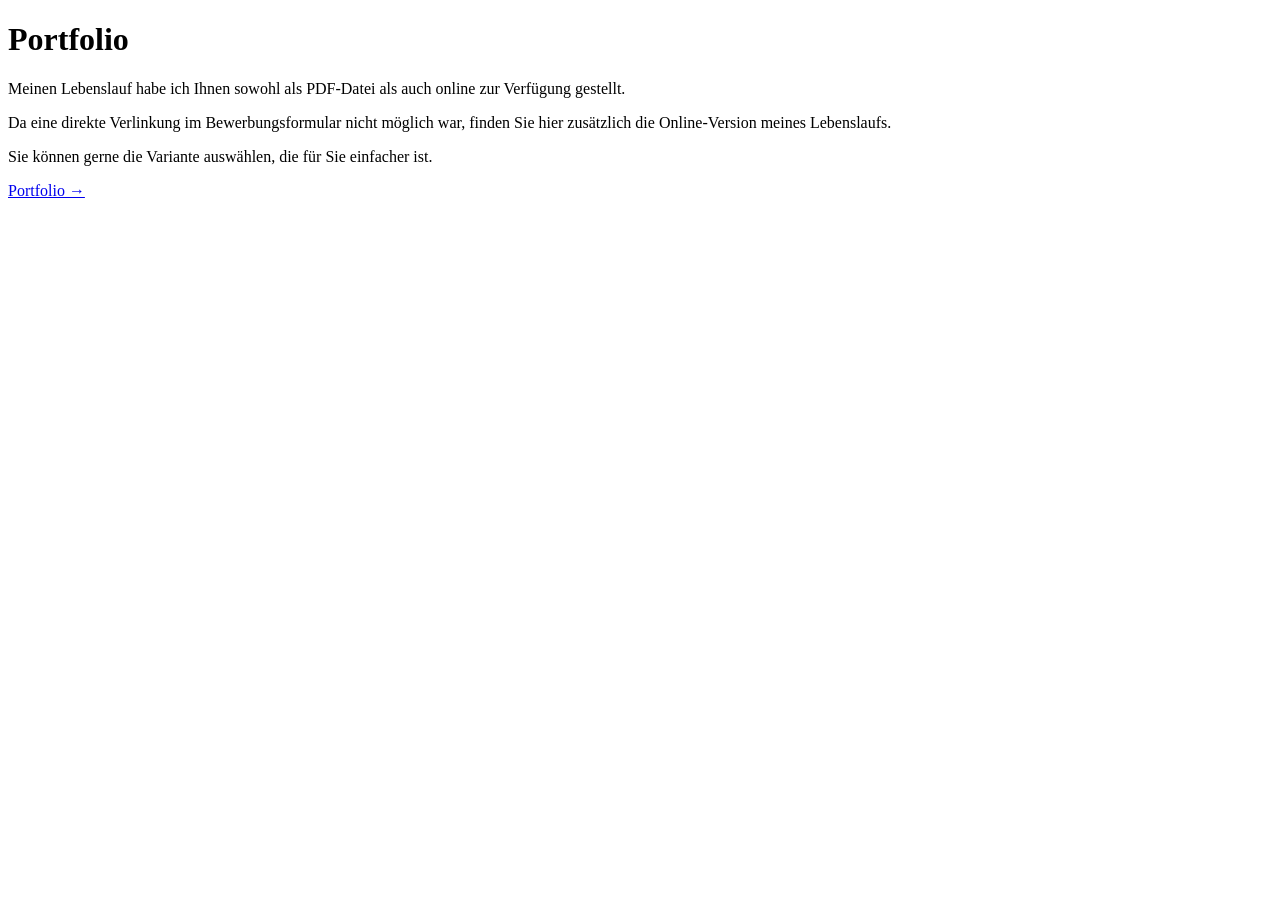
==== Index.html @ b6671e0c "Add files via upload" ====
<!DOCTYPE html>
<html lang="de">

<head>
    <meta charset="UTF-8">
    <meta name="viewport" content="width=device-width, initial-scale=1.0">

    <title>Lebenslauf - Kimia Abbasi</title>

<link rel="stylesheet" href="index.css">
</head>

<body>

    <main class="card">

        <h1>Portfolio</h1>

        <div class="line"></div>

        <p>
            Meinen Lebenslauf habe ich Ihnen sowohl
            als PDF-Datei als auch online zur Verfügung gestellt.
        </p>

        <p>
            Da eine direkte Verlinkung im Bewerbungsformular
            nicht möglich war, finden Sie hier zusätzlich
            die Online-Version meines Lebenslaufs.
        </p>

        <p>
            Sie können gerne die Variante auswählen,
            die für Sie einfacher ist.
        </p>

        <a href="https://kimiasmug.github.io/portfolio/" class="link">
            Portfolio →
        </a>

    </main>

</body>

</html>
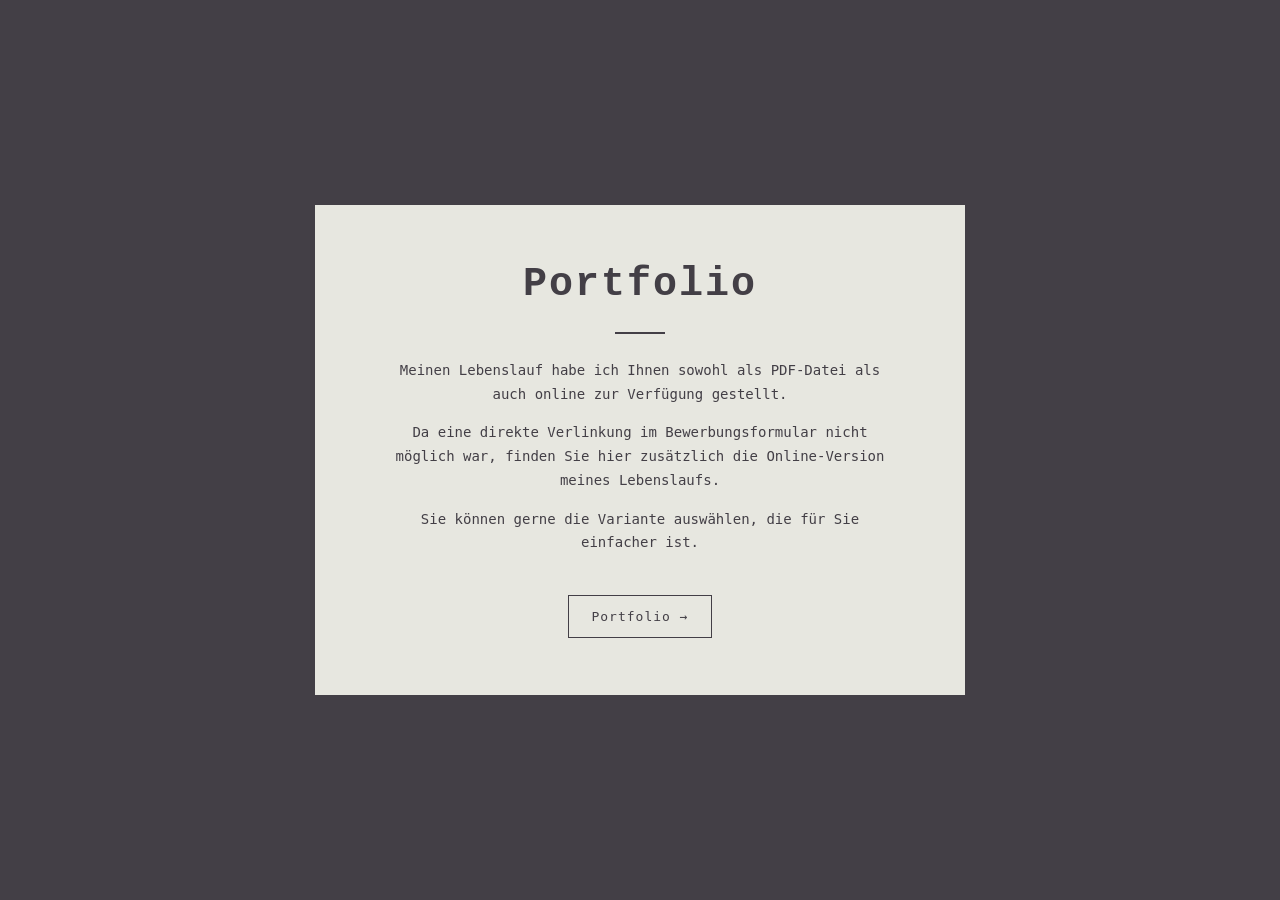
==== commit 6cd9b348: "Update Index.html" ====
--- a/Index.html
+++ b/Index.html
@@ -7,7 +7,7 @@
 
     <title>Lebenslauf - Kimia Abbasi</title>
 
-<link rel="stylesheet" href="index.css">
+<link rel="stylesheet" href="Index.css">
 </head>
 
 <body>
@@ -42,4 +42,4 @@
 
 </body>
 
-</html>+</html>
--- a/Index.css
+++ b/Index.css
@@ -0,0 +1,141 @@
+/* =========================================
+   Grundeinstellungen
+   ========================================= */
+
+html,
+body {
+    margin: 0;
+    padding: 0;
+
+    width: 100%;
+    min-height: 100%;
+}
+
+body {
+    background-color: #433F46;
+
+    font-family: "Quadrant Text Mono", monospace;
+
+    min-height: 100vh;
+
+    display: flex;
+    justify-content: center;
+    align-items: center;
+}
+
+
+/* =========================================
+   KARTEN
+   ========================================= */
+
+.card {
+    width: 650px;
+    max-width: 85%;
+
+    padding: 55px;
+
+    box-sizing: border-box;
+
+    background-color: #E7E7E0;
+
+    color: #433F46;
+
+    text-align: center;
+
+    border: 2px solid #E7E7E0;
+}
+
+
+/* =========================================
+   Überschrift
+   ========================================= */
+
+.card h1 {
+    margin: 0;
+
+    font-family: "Courier New", monospace;
+
+    font-size: 40px;
+
+    letter-spacing: 2px;
+}
+
+
+/* =========================================
+   Linie
+   ========================================= */
+
+.line {
+    width: 50px;
+    height: 2px;
+
+    background-color: #433F46;
+
+    margin: 25px auto;
+}
+
+
+/* =========================================
+   Text
+   ========================================= */
+
+.card p {
+    max-width: 500px;
+
+    margin: 15px auto;
+
+    font-size: 14px;
+
+    line-height: 1.7;
+}
+
+
+/* =========================================
+   Link
+   ========================================= */
+
+.link {
+    display: inline-block;
+
+    margin-top: 25px;
+
+    padding: 13px 22px;
+
+    color: #433F46;
+
+    border: 1px solid #433F46;
+
+    text-decoration: none;
+
+    font-size: 13px;
+
+    letter-spacing: 1px;
+}
+
+.link:hover {
+    background-color: #433F46;
+
+    color: #E7E7E0;
+}
+
+
+/* =========================================
+   Mobile
+   ========================================= */
+
+@media (max-width: 600px) {
+
+    .card {
+        width: 90%;
+
+        padding: 35px 25px;
+    }
+
+    .card h1 {
+        font-size: 30px;
+    }
+
+    .card p {
+        font-size: 12px;
+    }
+}
